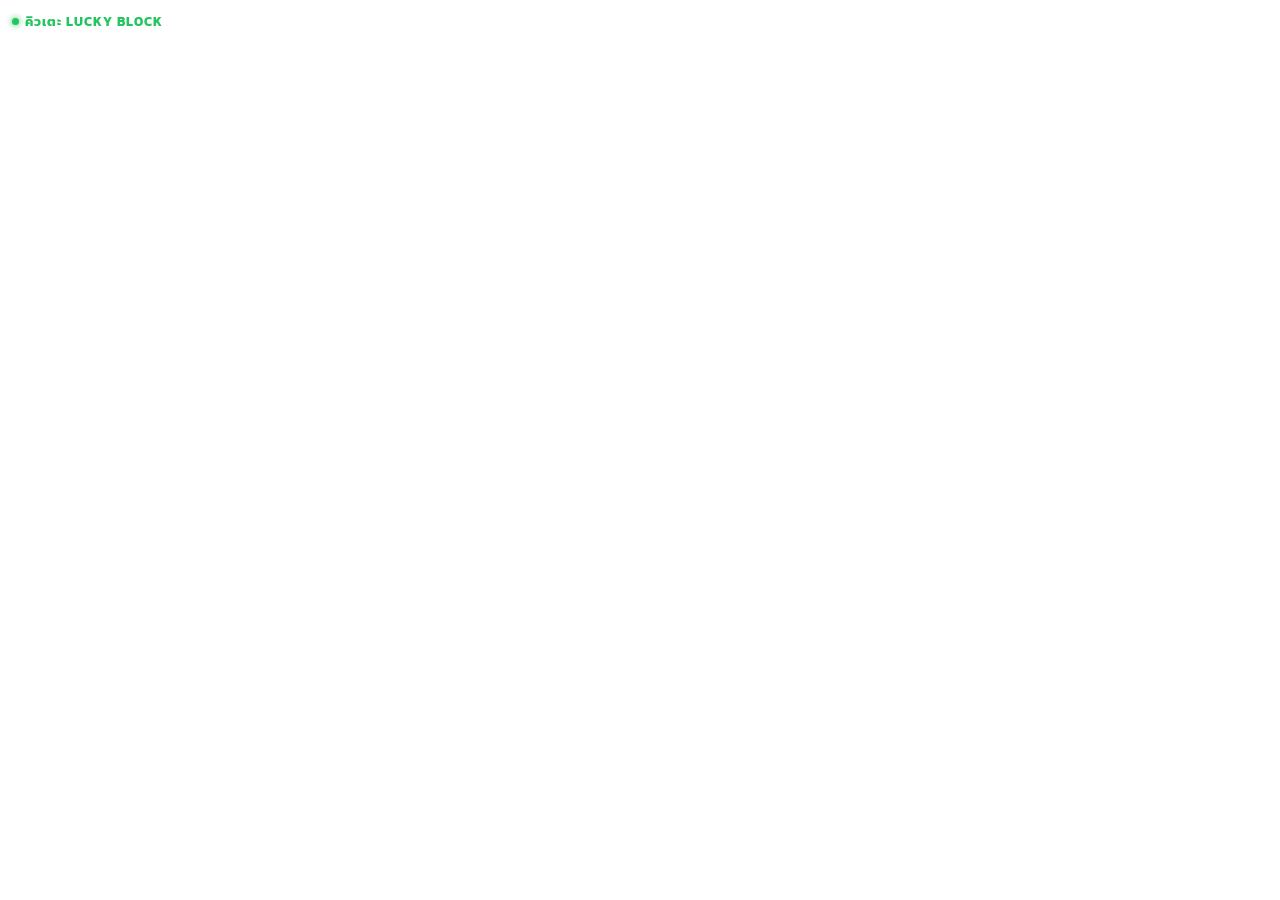
==== overlay.html @ 0ef26111 "Add files via upload" ====
<!DOCTYPE html>
<html lang="th">
<head>
<meta charset="UTF-8">
<title>Queue Overlay</title>
<link href="https://fonts.googleapis.com/css2?family=Kanit:wght@500;700&display=swap" rel="stylesheet">
<style>
* { box-sizing: border-box; margin: 0; padding: 0; }

/* พื้นหลังโปร่งใส — OBS จะตัด bg สีเขียวออกเอง */
body {
  background: transparent;
  font-family: 'Kanit', sans-serif;
  padding: 12px;
  width: 280px;
}

.header {
  font-size: 13px;
  font-weight: 700;
  color: #22c55e;
  letter-spacing: 1px;
  text-transform: uppercase;
  margin-bottom: 8px;
  display: flex;
  align-items: center;
  gap: 6px;
}
.header-dot {
  width: 7px; height: 7px;
  border-radius: 50%;
  background: #22c55e;
  box-shadow: 0 0 6px #22c55e;
}

.queue { display: flex; flex-direction: column; gap: 5px; }

.q-item {
  display: flex;
  align-items: center;
  gap: 8px;
  background: rgba(0,0,0,0.65);
  border-radius: 8px;
  padding: 7px 10px;
  border-left: 3px solid transparent;
  animation: fadeIn .3s ease;
}
.q-item.first {
  border-left-color: #22c55e;
  background: rgba(0,0,0,0.75);
}

@keyframes fadeIn {
  from { opacity: 0; transform: translateX(-8px); }
  to   { opacity: 1; transform: translateX(0); }
}

.rank {
  font-size: 11px;
  color: rgba(255,255,255,0.35);
  width: 16px;
  text-align: center;
  flex-shrink: 0;
}
.rank.first { color: #22c55e; font-weight: 700; }

.avatar {
  width: 28px; height: 28px;
  border-radius: 50%;
  display: flex; align-items: center; justify-content: center;
  font-size: 11px; font-weight: 700;
  flex-shrink: 0;
}

.name {
  font-size: 14px;
  font-weight: 500;
  color: #fff;
  flex: 1;
  white-space: nowrap;
  overflow: hidden;
  text-overflow: ellipsis;
}
.name.first { color: #fff; font-weight: 700; }

.kicks {
  font-size: 12px;
  font-weight: 700;
  color: #22c55e;
  background: rgba(34,197,94,0.15);
  border-radius: 20px;
  padding: 1px 8px;
  flex-shrink: 0;
}

.empty {
  font-size: 12px;
  color: rgba(255,255,255,0.3);
  padding: 8px 0;
}
</style>
</head>
<body>

<div class="header">
  <div class="header-dot"></div>
  คิวเตะ Lucky Block
</div>

<div class="queue" id="queue-list">
  <div class="empty">ยังไม่มีคิว...</div>
</div>

<script>
const STORAGE_KEY = 'klb_queue';
const AVATAR_COLORS = [
  ['rgba(34,197,94,0.3)',  '#22c55e'],
  ['rgba(59,130,246,0.3)', '#60a5fa'],
  ['rgba(234,179,8,0.3)',  '#eab308'],
  ['rgba(168,85,247,0.3)', '#c084fc'],
  ['rgba(249,115,22,0.3)', '#fb923c'],
  ['rgba(236,72,153,0.3)', '#f472b6'],
];

function colorFor(name) {
  let h = 0;
  for (let i = 0; i < name.length; i++) h = (h * 31 + name.charCodeAt(i)) & 0xffff;
  return AVATAR_COLORS[h % AVATAR_COLORS.length];
}

function initials(name) { return name.slice(0, 2).toUpperCase(); }

function render() {
  let queue = [];
  try {
    const d = JSON.parse(localStorage.getItem(STORAGE_KEY));
    if (d) queue = d.queue || [];
  } catch (_) {}

  const el = document.getElementById('queue-list');

  if (queue.length === 0) {
    el.innerHTML = '<div class="empty">ยังไม่มีคิว...</div>';
    return;
  }

  // แสดงสูงสุด 8 คน
  el.innerHTML = queue.slice(0, 8).map((q, i) => {
    const [bg, fg] = colorFor(q.name);
    const isFirst = i === 0;
    return `<div class="q-item${isFirst ? ' first' : ''}">
      <div class="rank${isFirst ? ' first' : ''}">${isFirst ? '▶' : i + 1}</div>
      <div class="avatar" style="background:${bg};color:${fg}">${initials(q.name)}</div>
      <div class="name${isFirst ? ' first' : ''}">${q.name}</div>
      <div class="kicks">${q.kicks} เตะ</div>
    </div>`;
  }).join('');
}

// อัปเดตทุก 500ms เมื่อหน้าจัดการมีการเปลี่ยนแปลง
render();
setInterval(render, 500);

// รับ event จาก storage ทันทีถ้าอยู่ tab เดียวกัน
window.addEventListener('storage', render);
</script>
</body>
</html>
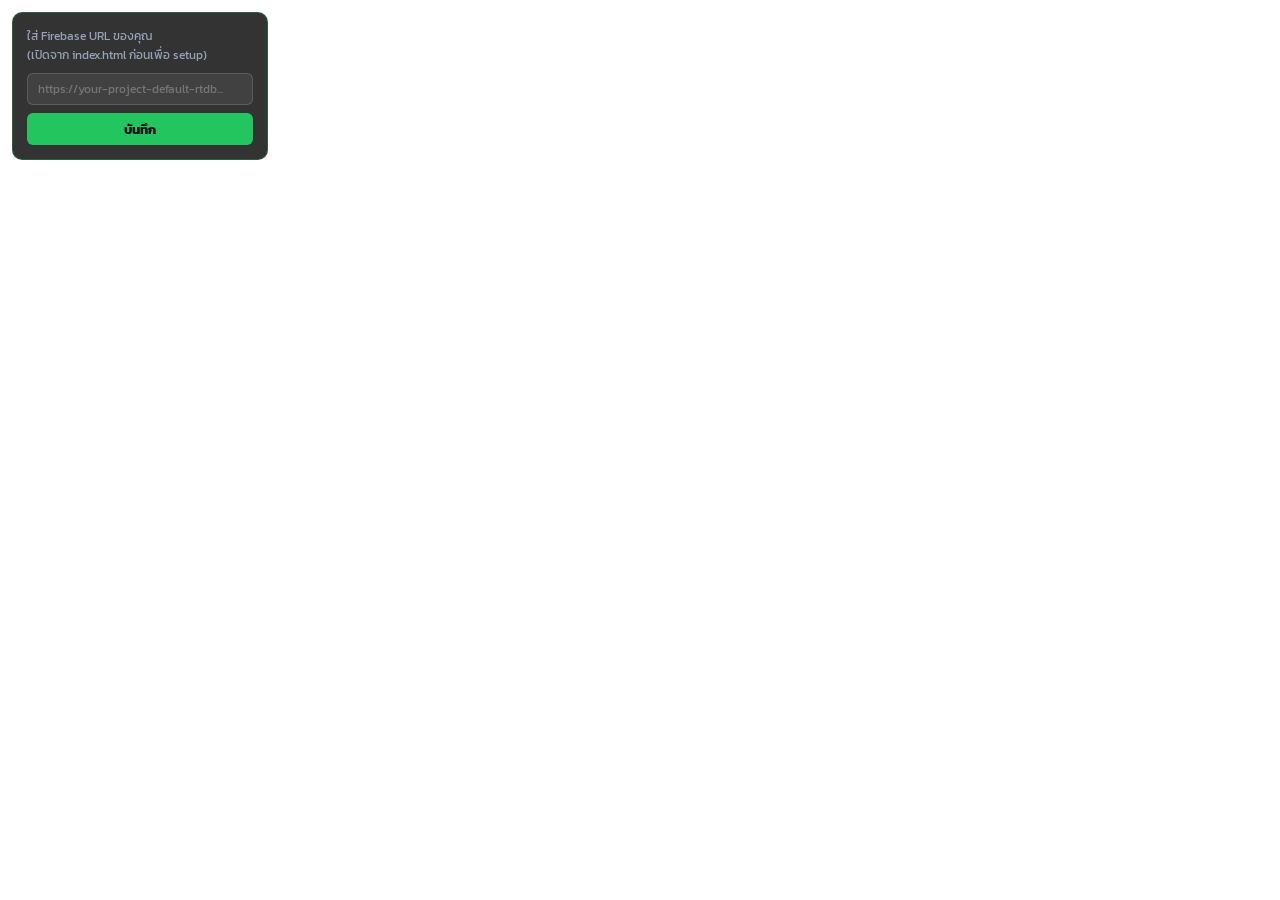
==== commit 428143d5: "Update overlay.html" ====
--- a/overlay.html
+++ b/overlay.html
@@ -6,113 +6,91 @@
 <link href="https://fonts.googleapis.com/css2?family=Kanit:wght@500;700&display=swap" rel="stylesheet">
 <style>
 * { box-sizing: border-box; margin: 0; padding: 0; }
-
-/* พื้นหลังโปร่งใส — OBS จะตัด bg สีเขียวออกเอง */
 body {
   background: transparent;
   font-family: 'Kanit', sans-serif;
   padding: 12px;
   width: 280px;
 }
-
 .header {
-  font-size: 13px;
-  font-weight: 700;
-  color: #22c55e;
-  letter-spacing: 1px;
-  text-transform: uppercase;
-  margin-bottom: 8px;
-  display: flex;
-  align-items: center;
-  gap: 6px;
+  font-size: 13px; font-weight: 700; color: #22c55e;
+  letter-spacing: 1px; text-transform: uppercase;
+  margin-bottom: 8px; display: flex; align-items: center; gap: 6px;
 }
 .header-dot {
-  width: 7px; height: 7px;
-  border-radius: 50%;
-  background: #22c55e;
-  box-shadow: 0 0 6px #22c55e;
+  width: 7px; height: 7px; border-radius: 50%;
+  background: #22c55e; box-shadow: 0 0 6px #22c55e;
 }
-
 .queue { display: flex; flex-direction: column; gap: 5px; }
-
 .q-item {
-  display: flex;
-  align-items: center;
-  gap: 8px;
-  background: rgba(0,0,0,0.65);
-  border-radius: 8px;
-  padding: 7px 10px;
-  border-left: 3px solid transparent;
+  display: flex; align-items: center; gap: 8px;
+  background: rgba(0,0,0,0.65); border-radius: 8px;
+  padding: 7px 10px; border-left: 3px solid transparent;
   animation: fadeIn .3s ease;
 }
-.q-item.first {
-  border-left-color: #22c55e;
-  background: rgba(0,0,0,0.75);
-}
-
+.q-item.first { border-left-color: #22c55e; background: rgba(0,0,0,0.75); }
 @keyframes fadeIn {
   from { opacity: 0; transform: translateX(-8px); }
   to   { opacity: 1; transform: translateX(0); }
 }
+.rank { font-size: 11px; color: rgba(255,255,255,0.35); width: 16px; text-align: center; flex-shrink: 0; }
+.rank.first { color: #22c55e; font-weight: 700; }
+.avatar {
+  width: 28px; height: 28px; border-radius: 50%;
+  display: flex; align-items: center; justify-content: center;
+  font-size: 11px; font-weight: 700; flex-shrink: 0;
+}
+.name { font-size: 14px; font-weight: 500; color: #fff; flex: 1; white-space: nowrap; overflow: hidden; text-overflow: ellipsis; }
+.name.first { font-weight: 700; }
+.kicks {
+  font-size: 12px; font-weight: 700; color: #22c55e;
+  background: rgba(34,197,94,0.15); border-radius: 20px;
+  padding: 1px 8px; flex-shrink: 0;
+}
+.empty { font-size: 12px; color: rgba(255,255,255,0.3); padding: 8px 0; }
 
-.rank {
-  font-size: 11px;
-  color: rgba(255,255,255,0.35);
-  width: 16px;
-  text-align: center;
-  flex-shrink: 0;
+/* setup prompt */
+.setup-box {
+  background: rgba(0,0,0,0.8); border-radius: 10px; padding: 14px;
+  border: 1px solid rgba(34,197,94,0.3);
 }
-.rank.first { color: #22c55e; font-weight: 700; }
-
-.avatar {
-  width: 28px; height: 28px;
-  border-radius: 50%;
-  display: flex; align-items: center; justify-content: center;
-  font-size: 11px; font-weight: 700;
-  flex-shrink: 0;
+.setup-box p { font-size: 12px; color: #94a3b8; margin-bottom: 8px; line-height: 1.6; }
+.setup-box input {
+  width: 100%; background: rgba(255,255,255,0.07);
+  border: 1px solid rgba(255,255,255,0.15); border-radius: 6px;
+  color: #fff; font-family: 'Kanit', sans-serif; font-size: 12px;
+  height: 32px; padding: 0 10px; margin-bottom: 8px; outline: none;
 }
-
-.name {
-  font-size: 14px;
-  font-weight: 500;
-  color: #fff;
-  flex: 1;
-  white-space: nowrap;
-  overflow: hidden;
-  text-overflow: ellipsis;
-}
-.name.first { color: #fff; font-weight: 700; }
-
-.kicks {
-  font-size: 12px;
-  font-weight: 700;
-  color: #22c55e;
-  background: rgba(34,197,94,0.15);
-  border-radius: 20px;
-  padding: 1px 8px;
-  flex-shrink: 0;
-}
-
-.empty {
-  font-size: 12px;
-  color: rgba(255,255,255,0.3);
-  padding: 8px 0;
+.setup-box button {
+  width: 100%; height: 32px; background: #22c55e; border: none;
+  border-radius: 6px; color: #0a0e1a; font-family: 'Kanit', sans-serif;
+  font-size: 13px; font-weight: 700; cursor: pointer;
 }
 </style>
 </head>
 <body>
 
-<div class="header">
-  <div class="header-dot"></div>
-  คิวเตะ Lucky Block
+<div id="setup-prompt" style="display:none">
+  <div class="setup-box">
+    <p>ใส่ Firebase URL ของคุณ<br>(เปิดจาก index.html ก่อนเพื่อ setup)</p>
+    <input id="url-input" type="text" placeholder="https://your-project-default-rtdb...">
+    <button onclick="saveUrl()">บันทึก</button>
+  </div>
 </div>
 
-<div class="queue" id="queue-list">
-  <div class="empty">ยังไม่มีคิว...</div>
+<div id="main-overlay" style="display:none">
+  <div class="header">
+    <div class="header-dot"></div>
+    คิวเตะ Lucky Block
+  </div>
+  <div class="queue" id="queue-list">
+    <div class="empty">ยังไม่มีคิว...</div>
+  </div>
 </div>
 
 <script>
-const STORAGE_KEY = 'klb_queue';
+const SETUP_KEY = 'klb_firebase_url';
+
 const AVATAR_COLORS = [
   ['rgba(34,197,94,0.3)',  '#22c55e'],
   ['rgba(59,130,246,0.3)', '#60a5fa'],
@@ -127,42 +105,63 @@
   for (let i = 0; i < name.length; i++) h = (h * 31 + name.charCodeAt(i)) & 0xffff;
   return AVATAR_COLORS[h % AVATAR_COLORS.length];
 }
-
 function initials(name) { return name.slice(0, 2).toUpperCase(); }
 
-function render() {
-  let queue = [];
-  try {
-    const d = JSON.parse(localStorage.getItem(STORAGE_KEY));
-    if (d) queue = d.queue || [];
-  } catch (_) {}
-
-  const el = document.getElementById('queue-list');
-
-  if (queue.length === 0) {
-    el.innerHTML = '<div class="empty">ยังไม่มีคิว...</div>';
-    return;
-  }
-
-  // แสดงสูงสุด 8 คน
-  el.innerHTML = queue.slice(0, 8).map((q, i) => {
-    const [bg, fg] = colorFor(q.name);
-    const isFirst = i === 0;
-    return `<div class="q-item${isFirst ? ' first' : ''}">
-      <div class="rank${isFirst ? ' first' : ''}">${isFirst ? '▶' : i + 1}</div>
-      <div class="avatar" style="background:${bg};color:${fg}">${initials(q.name)}</div>
-      <div class="name${isFirst ? ' first' : ''}">${q.name}</div>
-      <div class="kicks">${q.kicks} เตะ</div>
-    </div>`;
-  }).join('');
+function getDbRef() {
+  const url = localStorage.getItem(SETUP_KEY);
+  return url ? `${url}/klb.json` : null;
 }
 
-// อัปเดตทุก 500ms เมื่อหน้าจัดการมีการเปลี่ยนแปลง
-render();
-setInterval(render, 500);
+function saveUrl() {
+  const url = document.getElementById('url-input').value.trim().replace(/\/$/, '');
+  if (!url.startsWith('https://')) { alert('URL ไม่ถูกต้อง'); return; }
+  localStorage.setItem(SETUP_KEY, url);
+  startOverlay();
+}
 
-// รับ event จาก storage ทันทีถ้าอยู่ tab เดียวกัน
-window.addEventListener('storage', render);
+function startOverlay() {
+  document.getElementById('setup-prompt').style.display = 'none';
+  document.getElementById('main-overlay').style.display = 'block';
+  fetchAndRender();
+  setInterval(fetchAndRender, 2000);
+}
+
+let lastSnapshot = '';
+
+async function fetchAndRender() {
+  const ref = getDbRef();
+  if (!ref) return;
+  try {
+    const res = await fetch(ref);
+    const raw = await res.text();
+    if (raw === lastSnapshot) return;
+    lastSnapshot = raw;
+    const d = JSON.parse(raw);
+    const queue = d?.queue || [];
+    const el = document.getElementById('queue-list');
+    if (queue.length === 0) {
+      el.innerHTML = '<div class="empty">ยังไม่มีคิว...</div>';
+      return;
+    }
+    el.innerHTML = queue.slice(0, 8).map((q, i) => {
+      const [bg, fg] = colorFor(q.name);
+      const isFirst  = i === 0;
+      return `<div class="q-item${isFirst ? ' first' : ''}">
+        <div class="rank${isFirst ? ' first' : ''}">${isFirst ? '▶' : i + 1}</div>
+        <div class="avatar" style="background:${bg};color:${fg}">${initials(q.name)}</div>
+        <div class="name${isFirst ? ' first' : ''}">${q.name}</div>
+        <div class="kicks">${q.kicks} เตะ</div>
+      </div>`;
+    }).join('');
+  } catch (_) {}
+}
+
+// Init
+if (localStorage.getItem(SETUP_KEY)) {
+  startOverlay();
+} else {
+  document.getElementById('setup-prompt').style.display = 'block';
+}
 </script>
 </body>
 </html>
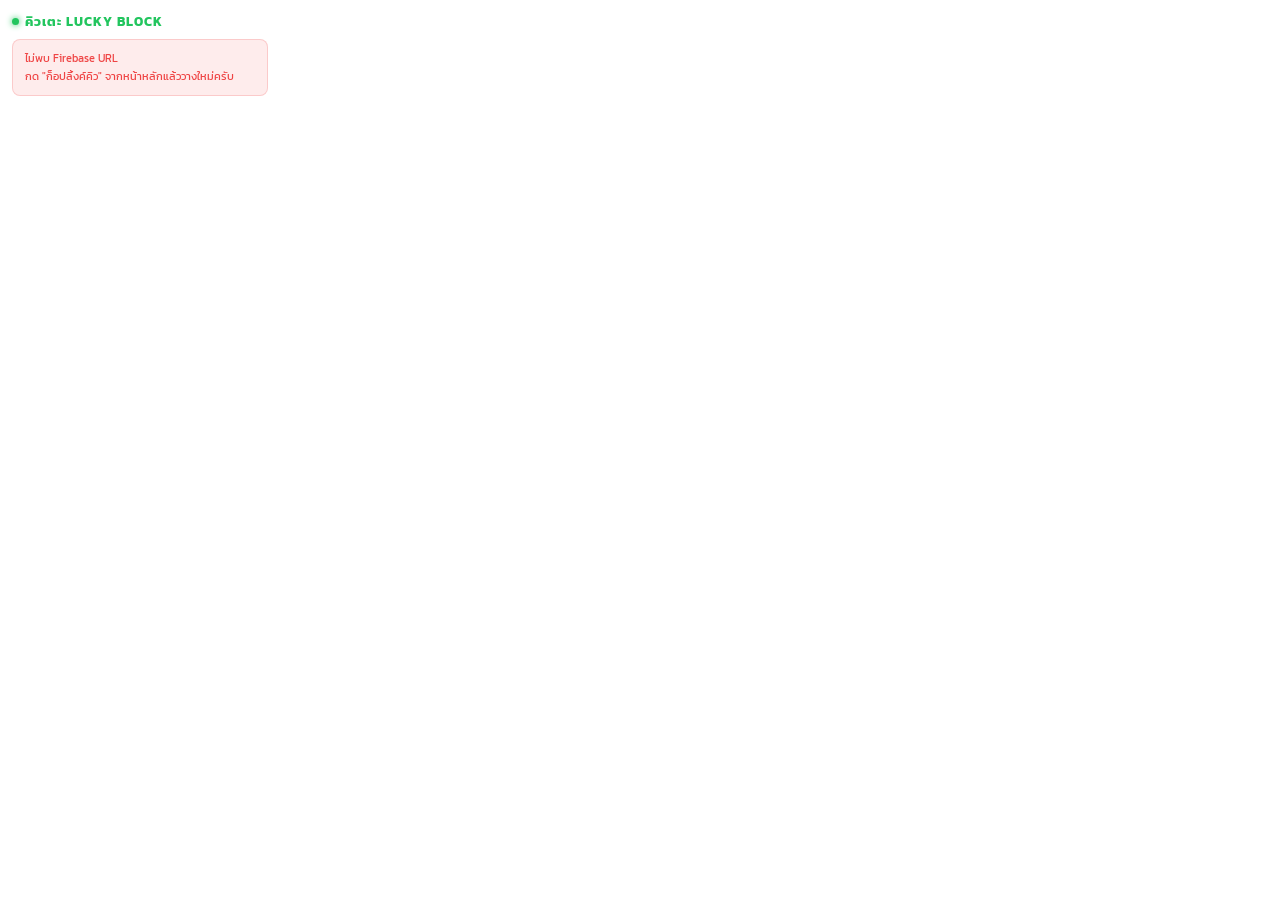
==== commit e1ec904e: "Update overlay.html" ====
--- a/overlay.html
+++ b/overlay.html
@@ -20,6 +20,11 @@
 .header-dot {
   width: 7px; height: 7px; border-radius: 50%;
   background: #22c55e; box-shadow: 0 0 6px #22c55e;
+  animation: pulse 2s infinite;
+}
+@keyframes pulse {
+  0%, 100% { opacity: 1; }
+  50% { opacity: 0.4; }
 }
 .queue { display: flex; flex-direction: column; gap: 5px; }
 .q-item {
@@ -48,49 +53,24 @@
   padding: 1px 8px; flex-shrink: 0;
 }
 .empty { font-size: 12px; color: rgba(255,255,255,0.3); padding: 8px 0; }
-
-/* setup prompt */
-.setup-box {
-  background: rgba(0,0,0,0.8); border-radius: 10px; padding: 14px;
-  border: 1px solid rgba(34,197,94,0.3);
-}
-.setup-box p { font-size: 12px; color: #94a3b8; margin-bottom: 8px; line-height: 1.6; }
-.setup-box input {
-  width: 100%; background: rgba(255,255,255,0.07);
-  border: 1px solid rgba(255,255,255,0.15); border-radius: 6px;
-  color: #fff; font-family: 'Kanit', sans-serif; font-size: 12px;
-  height: 32px; padding: 0 10px; margin-bottom: 8px; outline: none;
-}
-.setup-box button {
-  width: 100%; height: 32px; background: #22c55e; border: none;
-  border-radius: 6px; color: #0a0e1a; font-family: 'Kanit', sans-serif;
-  font-size: 13px; font-weight: 700; cursor: pointer;
+.error {
+  font-size: 11px; color: #ef4444; padding: 10px 12px;
+  background: rgba(239,68,68,0.1); border-radius: 8px;
+  border: 1px solid rgba(239,68,68,0.2); line-height: 1.6;
 }
 </style>
 </head>
 <body>
 
-<div id="setup-prompt" style="display:none">
-  <div class="setup-box">
-    <p>ใส่ Firebase URL ของคุณ<br>(เปิดจาก index.html ก่อนเพื่อ setup)</p>
-    <input id="url-input" type="text" placeholder="https://your-project-default-rtdb...">
-    <button onclick="saveUrl()">บันทึก</button>
-  </div>
+<div class="header">
+  <div class="header-dot"></div>
+  คิวเตะ Lucky Block
 </div>
-
-<div id="main-overlay" style="display:none">
-  <div class="header">
-    <div class="header-dot"></div>
-    คิวเตะ Lucky Block
-  </div>
-  <div class="queue" id="queue-list">
-    <div class="empty">ยังไม่มีคิว...</div>
-  </div>
+<div class="queue" id="queue-list">
+  <div class="empty">กำลังโหลด...</div>
 </div>
 
 <script>
-const SETUP_KEY = 'klb_firebase_url';
-
 const AVATAR_COLORS = [
   ['rgba(34,197,94,0.3)',  '#22c55e'],
   ['rgba(59,130,246,0.3)', '#60a5fa'],
@@ -107,60 +87,46 @@
 }
 function initials(name) { return name.slice(0, 2).toUpperCase(); }
 
-function getDbRef() {
-  const url = localStorage.getItem(SETUP_KEY);
-  return url ? `${url}/klb.json` : null;
-}
+// อ่าน Firebase URL จาก ?db=... parameter
+const params = new URLSearchParams(location.search);
+const dbUrl  = params.get('db');
+const dbRef  = dbUrl ? `${dbUrl}/klb.json` : null;
 
-function saveUrl() {
-  const url = document.getElementById('url-input').value.trim().replace(/\/$/, '');
-  if (!url.startsWith('https://')) { alert('URL ไม่ถูกต้อง'); return; }
-  localStorage.setItem(SETUP_KEY, url);
-  startOverlay();
-}
+const el = document.getElementById('queue-list');
 
-function startOverlay() {
-  document.getElementById('setup-prompt').style.display = 'none';
-  document.getElementById('main-overlay').style.display = 'block';
+if (!dbRef) {
+  el.innerHTML = '<div class="error">ไม่พบ Firebase URL<br>กด "ก็อปลิ้งค์คิว" จากหน้าหลักแล้ววางใหม่ครับ</div>';
+} else {
+  let lastSnapshot = '';
+
+  async function fetchAndRender() {
+    try {
+      const res = await fetch(dbRef);
+      const raw = await res.text();
+      if (raw === lastSnapshot) return;
+      lastSnapshot = raw;
+      const d     = JSON.parse(raw);
+      const queue = d?.queue || [];
+
+      if (queue.length === 0) {
+        el.innerHTML = '<div class="empty">ยังไม่มีคิว...</div>';
+        return;
+      }
+      el.innerHTML = queue.slice(0, 8).map((q, i) => {
+        const [bg, fg] = colorFor(q.name);
+        const isFirst  = i === 0;
+        return `<div class="q-item${isFirst ? ' first' : ''}">
+          <div class="rank${isFirst ? ' first' : ''}">${isFirst ? '▶' : i + 1}</div>
+          <div class="avatar" style="background:${bg};color:${fg}">${initials(q.name)}</div>
+          <div class="name${isFirst ? ' first' : ''}">${q.name}</div>
+          <div class="kicks">${q.kicks} เตะ</div>
+        </div>`;
+      }).join('');
+    } catch (_) {}
+  }
+
   fetchAndRender();
   setInterval(fetchAndRender, 2000);
-}
-
-let lastSnapshot = '';
-
-async function fetchAndRender() {
-  const ref = getDbRef();
-  if (!ref) return;
-  try {
-    const res = await fetch(ref);
-    const raw = await res.text();
-    if (raw === lastSnapshot) return;
-    lastSnapshot = raw;
-    const d = JSON.parse(raw);
-    const queue = d?.queue || [];
-    const el = document.getElementById('queue-list');
-    if (queue.length === 0) {
-      el.innerHTML = '<div class="empty">ยังไม่มีคิว...</div>';
-      return;
-    }
-    el.innerHTML = queue.slice(0, 8).map((q, i) => {
-      const [bg, fg] = colorFor(q.name);
-      const isFirst  = i === 0;
-      return `<div class="q-item${isFirst ? ' first' : ''}">
-        <div class="rank${isFirst ? ' first' : ''}">${isFirst ? '▶' : i + 1}</div>
-        <div class="avatar" style="background:${bg};color:${fg}">${initials(q.name)}</div>
-        <div class="name${isFirst ? ' first' : ''}">${q.name}</div>
-        <div class="kicks">${q.kicks} เตะ</div>
-      </div>`;
-    }).join('');
-  } catch (_) {}
-}
-
-// Init
-if (localStorage.getItem(SETUP_KEY)) {
-  startOverlay();
-} else {
-  document.getElementById('setup-prompt').style.display = 'block';
 }
 </script>
 </body>
